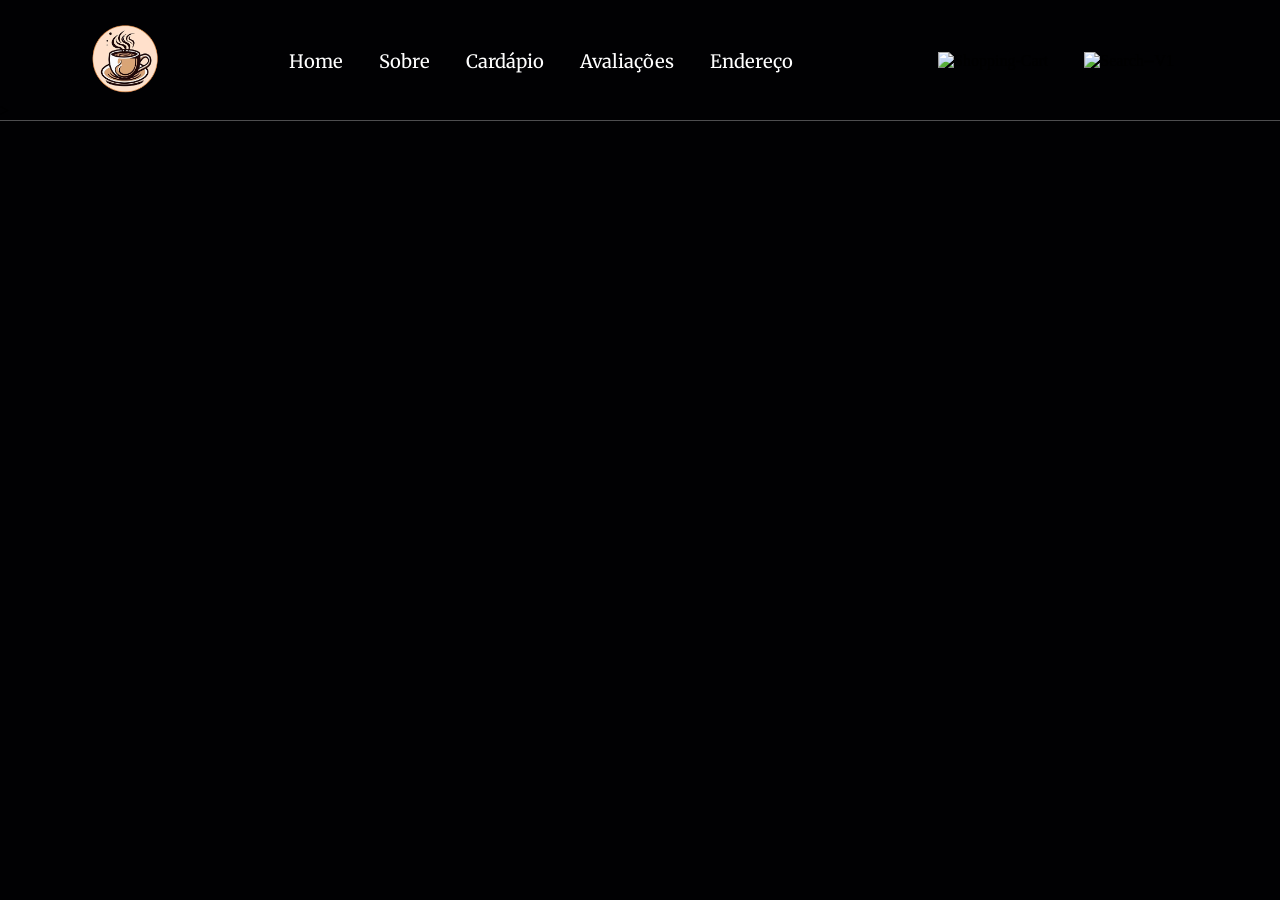
==== index.html @ 84138b1b "Header Terminado" ====
<!-- Conteúdo do projeto de cafeteria -->

<!-- Importante destacar que haverá MUITOS comentários ao decorrer do código. 
Seu viés é obviamente para servirem como anotações de estudo e referência. -->

<!DOCTYPE html>
<html lang="pt-BR">

<head>
    <meta charset="UTF-8">
    <meta name="viewport" content="width=device-width, initial-scale=1.0">

    <link rel="stylesheet" href="style.css">
    <!-- Criando o link de conexão de onde vai puxar o CSS para todo o site. DEVE ser posto no head -->

    <link rel="preconnect" href="https://fonts.googleapis.com">
    <link rel="preconnect" href="https://fonts.gstatic.com" crossorigin>
    <link
        href="https://fonts.googleapis.com/css2?family=Arimo:ital,wght@0,400..700;1,400..700&family=Merriweather:ital,opsz,wght@0,18..144,300..900;1,18..144,300..900&family=Roboto+Condensed:ital,wght@0,100..900;1,100..900&display=swap"
        rel="stylesheet">
    <!-- Link que conecta ao site de onde a fonte do texto foi retirada -->

    <title>Projeto Cafeteria</title>
</head>

<body>

    <!-- Tag semântica para o cabeçalho/header da página. Existem esses tipos de tags para representar diferentes seções da página.
    Utilização da class para facilitar na hora de encontra-las no CSS -->
    <header class="header">

        <section>
            <!-- Section é uma tag que serve para separar e agrupar elementos dentro do HTML que são de um mesmo assunto -->

            <!-- Logo da cafeteria. A utilização da # faz a página retornar para o início -->
            <a href="#home" class="logo">
                <img width="70" height="70" src="..\Imagens\Icon_Coffee_4.png">
            </a>

            <!-- Barra de navegação. A # também é uma marcação de id. Neste caso, ao clicar, viajamos até o id correspondente -->
            <nav class="barra_navegacao">
                <a href="#home">Home</a>
                <a href="#sobre">Sobre</a>
                <a href="#cardapio">Cardápio</a>
                <a href="#avaliacoes">Avaliações</a>
                <a href="#endereco">Endereço</a>
            </nav>

            <!-- Ícones de navegação. Foi utilizado o site icons8.com para obtenção das imagens -->
            <div class="icons">
                <img width="30" height="30" src="https://img.icons8.com/deco-glyph/30/ffffff/shopping-cart.png"
                    alt="shopping-cart" />
                <img width="30" height="30" src="https://img.icons8.com/ios-filled/30/ffffff/search--v1.png"
                    alt="search--v1" />
            </div>
        </section>>

    </header>

</body>

</html>
---- style.css ----
/* --------------------------------------------------------------- */
/* Sessão destinada unicamente para o CSS da página. Cada elemento
apresenta seu próprio CSS e estilo, mas é possível estabelecer
configurações padrões à todos os elementos */

/* Bloco com * é para configurações e padronizações gerais 
Bastante útil e indicado realizar isso pois a depender do navegador
as configurações bases podem ser diferentes uma das outras. Assim
criamos já uma padronização independentemente do navegador, e 
assim trabalhamos sobre esas configurações definidas*/

/* Bloco com o :root serve para criar variáveis dentro do css
dessa forma deixando muito mais fácil padronizar os estilos 
e arrumar ou modificar caso assim seja necessário. Para isso usa-se
-- antes do nome da variável */
/* --------------------------------------------------------------- */

:root {
    --cor-principal: #d3ad7f;
    /* Cor principal do site */
    --preto: #13131a;
    /* Cor preta do site */
    --background: #010103;
    /* Cor de fundo do site */
    --borda: 0.1rem solid rgba(255, 255, 255, 0.3);
    /* Cor da borda do site */
    --tamanho_fonte: 10px;
    /* Tamanho da fonte do site */
    --cor_texto: #fff;
    /* Cor do texto do site */
}

* {
    margin: 0;
    /* Margem */
    padding: 0;
    /* Preenchimento */
    outline: 0;
    /* Linha abaixo de links */
    border: none;
    /* Bordas */
    text-decoration: none;
    /* Decoração de Texto */
    text-transform: capitalize;
    /*Capitalize = Maiúscula seguida de minúsculas*/
    transition: 0.2s linear;
    /*Efeito de transição na hora de passar o mouse sobre os icons, e o tempo*/
}


body {
    /* Configuração do CORPO do site */
    background: var(--background);
}

section {
    /* Configuração das SEÇÕES do site. Visando também manter uma padronização */
    padding: 1rem 2rem;
    /* Preenchimento superior e inferior de 3rem e lateral de 2rem */
    margin: 0 auto;
    /* Margem automática para centralizar o conteúdo. */
    max-width: 1100px;
    /* Define a largura máxima da seção */
}

.header {
    /* O . serve para indicar que é uma classe */
    position: fixed;
    /* Fixa nosso header no topo da página */
    top: 0;
    /* Define a posição do topo */
    left: 0;
    /* Define a posição da esquerda */
    right: 0;
    /* Define a posição da direita */
    border-bottom: var(--borda);
    /* Define a borda inferior do header */
    z-index: 99;
    /* Define a posição do header em relação aos outros elementos. 
    Quanto maior o valor, mais acima estará */
}

.header section {
    display: flex;
    /* Define o display como flex. Transforma em uma caixa flexível. 
    Os itens se organizam de forma inteligente, como em linha ou coluna */
    align-items: center;
    /* Alinha os itens no centro */
    justify-content: space-between;
    /* Distribui os itens de forma que fiquem espaçados entre si */
    padding-top: 1.5rem;
    /* Define o preenchimento superior */
    padding-bottom: 0.25rem;
    /* Define o preenchimento inferior */
}

.barra_navegacao a {
    margin: 0 1rem;
    /* Define a margem superior e inferior como 0 e lateral como 1rem */
    font-size: 1.15rem;
    /* Define o tamanho da fonte */
    color: var(--cor_texto);
    /* Define a cor da fonte */
    font-family: "Merriweather", serif;
    /* Define a fonte do texto */
}

.barra_navegacao a:hover {
    color: var(--cor-principal);
    /* Define a cor da fonte ao passar o mouse */
    border-bottom: 0.1rem solid var(--cor-principal);
    /* Define a borda inferior ao passar o mouse */
    font-size: 1.2rem;
    /* Define o tamanho da fonte ao passar o mouse */
}

.icons img {
    margin: 1rem;
    /* Define a margem superior e inferior como 0 e lateral como 1rem */
    cursor: pointer;
    /* Define o cursor como pointer ao passar o mouse */
}

.icons img:hover {
    color: var(--cor-principal);
    /* Define a cor da fonte ao passar o mouse */
    border-bottom: 0.1rem solid var(--cor-principal);
    /* Define a borda inferior ao passar o mouse */
    transform: scale(1.1);
    /* Define o tamanho da imagem ao passar o mouse. Usando a propriedade transform
    e scale trabalho diretamente com a escala pré-definida anteriormente */
}
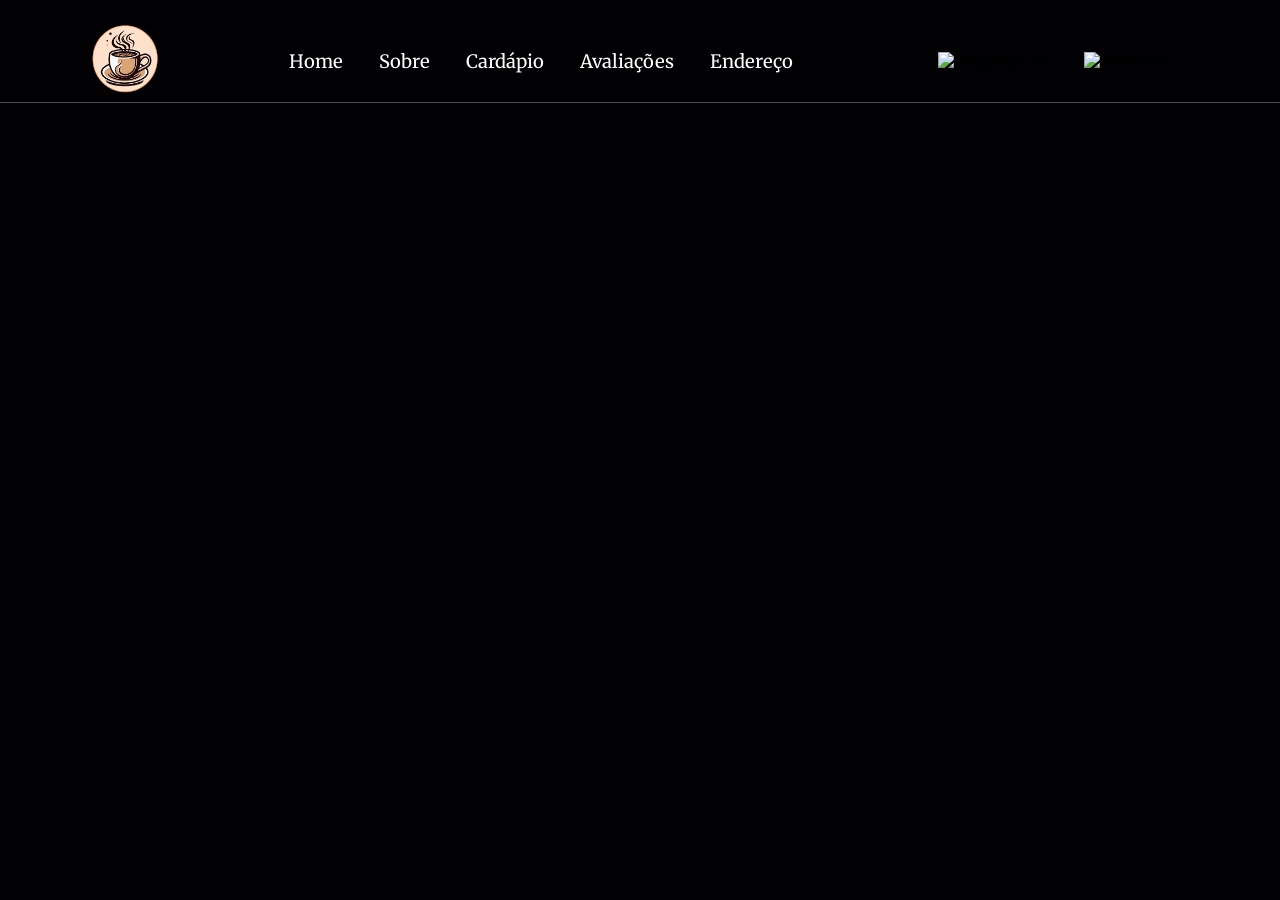
==== commit ff40603e: "Arrumando fechamento de Tag" ====
--- a/index.html
+++ b/index.html
@@ -34,7 +34,7 @@
 
             <!-- Logo da cafeteria. A utilização da # faz a página retornar para o início -->
             <a href="#home" class="logo">
-                <img width="70" height="70" src="..\Imagens\Icon_Coffee_4.png">
+                <img width="70" height="70" src="./Imagens/Icon_Coffee_4.png">
             </a>
 
             <!-- Barra de navegação. A # também é uma marcação de id. Neste caso, ao clicar, viajamos até o id correspondente -->
@@ -53,10 +53,10 @@
                 <img width="30" height="30" src="https://img.icons8.com/ios-filled/30/ffffff/search--v1.png"
                     alt="search--v1" />
             </div>
-        </section>>
+        </section>
 
     </header>
 
 </body>
 
-</html>+</html>
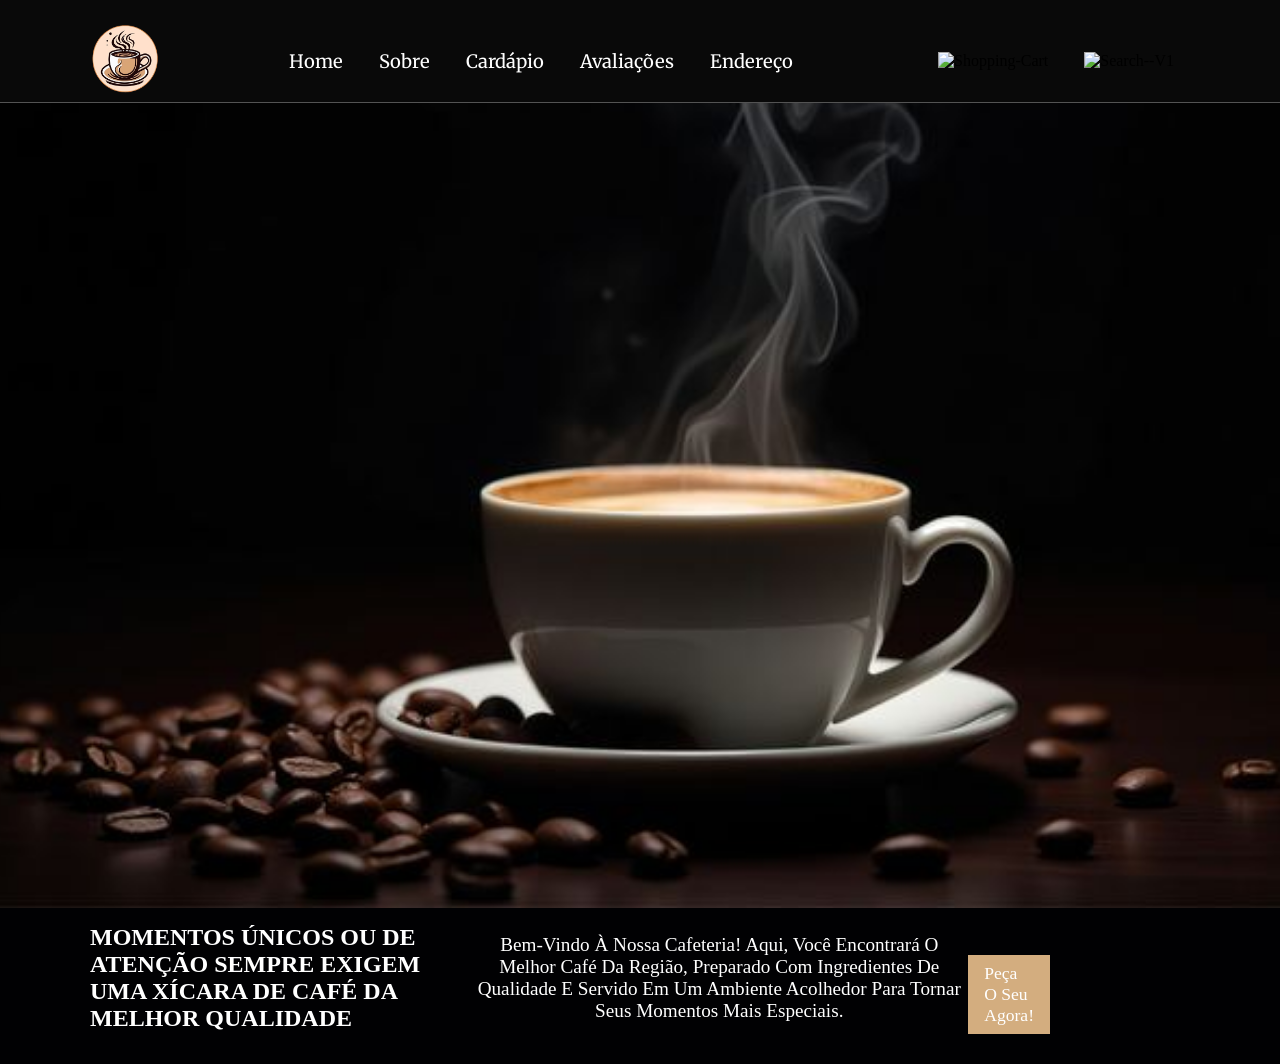
==== commit 31676679: "Rename Páginas/index.html to index.html" ====
--- a/index.html
+++ b/index.html
@@ -9,32 +9,29 @@
 <head>
     <meta charset="UTF-8">
     <meta name="viewport" content="width=device-width, initial-scale=1.0">
-
-    <link rel="stylesheet" href="style.css">
+    <link rel="stylesheet" href="../Estilos/style.css">
     <!-- Criando o link de conexão de onde vai puxar o CSS para todo o site. DEVE ser posto no head -->
-
     <link rel="preconnect" href="https://fonts.googleapis.com">
     <link rel="preconnect" href="https://fonts.gstatic.com" crossorigin>
     <link
         href="https://fonts.googleapis.com/css2?family=Arimo:ital,wght@0,400..700;1,400..700&family=Merriweather:ital,opsz,wght@0,18..144,300..900;1,18..144,300..900&family=Roboto+Condensed:ital,wght@0,100..900;1,100..900&display=swap"
         rel="stylesheet">
     <!-- Link que conecta ao site de onde a fonte do texto foi retirada -->
-
     <title>Projeto Cafeteria</title>
 </head>
 
 <body>
-
-    <!-- Tag semântica para o cabeçalho/header da página. Existem esses tipos de tags para representar diferentes seções da página.
+    <!---------------HEADER--------------->
+    <header class="header">
+        <!-- Tag semântica para o cabeçalho/header da página. Existem esses tipos de tags para representar diferentes seções da página.
     Utilização da class para facilitar na hora de encontra-las no CSS -->
-    <header class="header">
 
         <section>
             <!-- Section é uma tag que serve para separar e agrupar elementos dentro do HTML que são de um mesmo assunto -->
 
             <!-- Logo da cafeteria. A utilização da # faz a página retornar para o início -->
             <a href="#home" class="logo">
-                <img width="70" height="70" src="./Imagens/Icon_Coffee_4.png">
+                <img width="70" height="70" src="../Imagens/Icon_Coffee_4.png">
             </a>
 
             <!-- Barra de navegação. A # também é uma marcação de id. Neste caso, ao clicar, viajamos até o id correspondente -->
@@ -53,9 +50,45 @@
                 <img width="30" height="30" src="https://img.icons8.com/ios-filled/30/ffffff/search--v1.png"
                     alt="search--v1" />
             </div>
+            <!-- Criar um segundo ícone de navegação mas com a cor principal do site para colocar em sobreposição e 
+             ajeitar utilizando o JavaScript -->
+
         </section>
 
     </header>
+    <!---------------HEADER--------------->
+
+    <!----------------HOME---------------->
+
+    <div class="home-container">
+        <!-- HTML para a página central/home do site -->
+
+        <background-image class="container-foto">
+            <!-- Imagem de fundo da página -->
+            <img src="../Imagens/CoffeeHome.jpeg" alt="Imagem de café">
+
+        </background-image>
+
+        <section id="home">
+
+            <div class="container-sobreposicao">
+                <!-- Container para o texto que vai ficar sobre a imagem -->
+
+                <h3>MOMENTOS ÚNICOS OU DE ATENÇÃO SEMPRE EXIGEM UMA XÍCARA DE CAFÉ DA MELHOR QUALIDADE</h3>
+
+                <p>Bem-vindo à nossa cafeteria! Aqui, você encontrará o melhor café da região, preparado com
+                    ingredientes de qualidade e servido em um ambiente acolhedor para tornar seus momentos mais
+                    especiais.</p>
+
+                <a href="#" class="btn">Peça o seu agora!</a>
+                <!-- Botão com link para levar até a seção de pedidos -->
+            </div>
+
+        </section>
+
+    </div>
+
+    <!----------------HOME---------------->
 
 </body>
 
--- a/Estilos/style.css
+++ b/Estilos/style.css
@@ -0,0 +1,197 @@
+/* --------------------------------------------------------------- */
+/* Sessão destinada unicamente para o CSS da página. Cada elemento
+apresenta seu próprio CSS e estilo, mas é possível estabelecer
+configurações padrões à todos os elementos */
+
+/* Bloco com * é para configurações e padronizações gerais 
+Bastante útil e indicado realizar isso pois a depender do navegador
+as configurações bases podem ser diferentes uma das outras. Assim
+criamos já uma padronização independentemente do navegador, e 
+assim trabalhamos sobre esas configurações definidas*/
+
+/* Bloco com o :root serve para criar variáveis dentro do css
+dessa forma deixando muito mais fácil padronizar os estilos 
+e arrumar ou modificar caso assim seja necessário. Para isso usa-se
+-- antes do nome da variável */
+
+/* Quando colocamos o CSS dentro da linha de código, chamamos de inline
+e este possui uma hierarquia de prioridade se considerado o dentro da 
+tag style, localizado no head. Isso é a útil a depender do que você
+deseja realizar, ainda que isso seja praticamente uma gambiarra,
+portanto, em termos de clean code, não é recomendado */
+/* --------------------------------------------------------------- */
+
+:root {
+    --cor-principal: #d3ad7f;
+    /* Cor principal do site */
+    --preto: #090909;
+    /* Cor preta do site */
+    --background: #010103;
+    /* Cor de fundo do site */
+    --borda: 0.1rem solid rgba(255, 255, 255, 0.3);
+    /* Cor da borda do site */
+    --tamanho_fonte: 10px;
+    /* Tamanho da fonte do site */
+    --cor_texto: #fff;
+    /* Cor do texto do site */
+}
+
+* {
+    margin: 0;
+    /* Margem */
+    padding: 0;
+    /* Preenchimento */
+    outline: 0;
+    /* Linha abaixo de links */
+    border: none;
+    /* Bordas */
+    text-decoration: none;
+    /* Decoração de Texto */
+    text-transform: capitalize;
+    /*Capitalize = Maiúscula seguida de minúsculas*/
+    transition: 0.2s linear;
+    /*Efeito de transição na hora de passar o mouse sobre os icons, e o tempo*/
+}
+
+
+body {
+    /* Configuração do CORPO do site */
+    background: var(--background);
+}
+
+section {
+    /* Configuração das SEÇÕES do site. Visando também manter uma padronização */
+    padding: 1rem 2rem;
+    /* Preenchimento superior e inferior de 3rem e lateral de 2rem */
+    margin: 0 auto;
+    /* Margem automática para centralizar o conteúdo. */
+    max-width: 1100px;
+    /* Define a largura máxima da seção */
+}
+
+.header {
+    /* O . serve para indicar que é uma classe */
+    position: fixed;
+    /* Fixa nosso header no topo da página */
+    top: 0;
+    /* Define a posição do topo */
+    left: 0;
+    /* Define a posição da esquerda */
+    right: 0;
+    /* Define a posição da direita */
+    border-bottom: var(--borda);
+    /* Define a borda inferior do header */
+    z-index: 99;
+    /* Define a posição do header em relação aos outros elementos. 
+    Quanto maior o valor, mais acima estará */
+    background: var(--preto);
+}
+
+.header section {
+    display: flex;
+    /* Define o display como flex. Transforma em uma caixa flexível. 
+    Os itens se organizam de forma inteligente, como em linha ou coluna */
+    align-items: center;
+    /* Alinha os itens no centro */
+    justify-content: space-between;
+    /* Distribui os itens de forma que fiquem espaçados entre si */
+    padding-top: 1.5rem;
+    /* Define o preenchimento superior */
+    padding-bottom: 0.25rem;
+    /* Define o preenchimento inferior */
+}
+
+.barra_navegacao a {
+    margin: 0 1rem;
+    /* Define a margem superior e inferior como 0 e lateral como 1rem */
+    font-size: 1.15rem;
+    /* Define o tamanho da fonte */
+    color: var(--cor_texto);
+    /* Define a cor da fonte */
+    font-family: "Merriweather", serif;
+    /* Define a fonte do texto */
+}
+
+.barra_navegacao a:hover {
+    color: var(--cor-principal);
+    /* Define a cor da fonte ao passar o mouse */
+    border-bottom: 0.1rem solid var(--cor-principal);
+    /* Define a borda inferior ao passar o mouse */
+    font-size: 1.2rem;
+    /* Define o tamanho da fonte ao passar o mouse */
+}
+
+.icons img {
+    margin: 1rem;
+    /* Define a margem superior e inferior como 0 e lateral como 1rem */
+    cursor: pointer;
+    /* Define o cursor como pointer ao passar o mouse */
+}
+
+.icons img:hover {
+    color: var(--cor-principal);
+    /* Define a cor da fonte ao passar o mouse */
+    border-bottom: 0.1rem solid var(--cor-principal);
+    /* Define a borda inferior ao passar o mouse */
+    transform: scale(1.1);
+    /* Define o tamanho da imagem ao passar o mouse. Usando a propriedade transform
+    e scale trabalho diretamente com a escala pré-definida anteriormente */
+}
+
+.home.container {
+    display: flex;
+    justify-content: center;
+    background-size: cover;
+    background-position: center;
+    height: 100vh;
+    /* vh = viewport height -> 100% da altura da janela */
+    max-width: 1100px;
+}
+
+.container-foto {
+    display: flex;
+    justify-content: center;
+    justify-items: center;
+    height: 100vh;
+    background-size: cover;
+    max-width: content;
+    margin-top: 0.5rem;
+}
+
+.container-sobreposicao {
+    display: flex;
+    justify-content: center;
+    align-items: center;
+    max-width: 60rem;
+    z-index: 5;
+}
+
+.container-sobreposicao h3 {
+    position: relative;
+    color: var(--cor_texto);
+    font-size: 1.5rem;
+    text-align: top, left;
+    margin-bottom: 1rem;
+    z-index: 5;
+}
+
+.container-sobreposicao p {
+    color: var(--cor_texto);
+    font-size: 1.2rem;
+    text-align: center;
+    margin-bottom: 1rem;
+    z-index: 5;
+}
+
+/*Lembrar de na próxima vez transformar cada pequeno componente em algo próprio....*/
+
+.btn {
+    /* Antes de arrumar o CSS do botão de pedido, importante já estar com a classe .home-container arrumada */
+    background: var(--cor-principal);
+    color: var(--cor_texto);
+    padding: 0.5rem 1rem;
+    cursor: pointer;
+    font-size: 1.1rem;
+    margin-top: 1rem;
+
+}
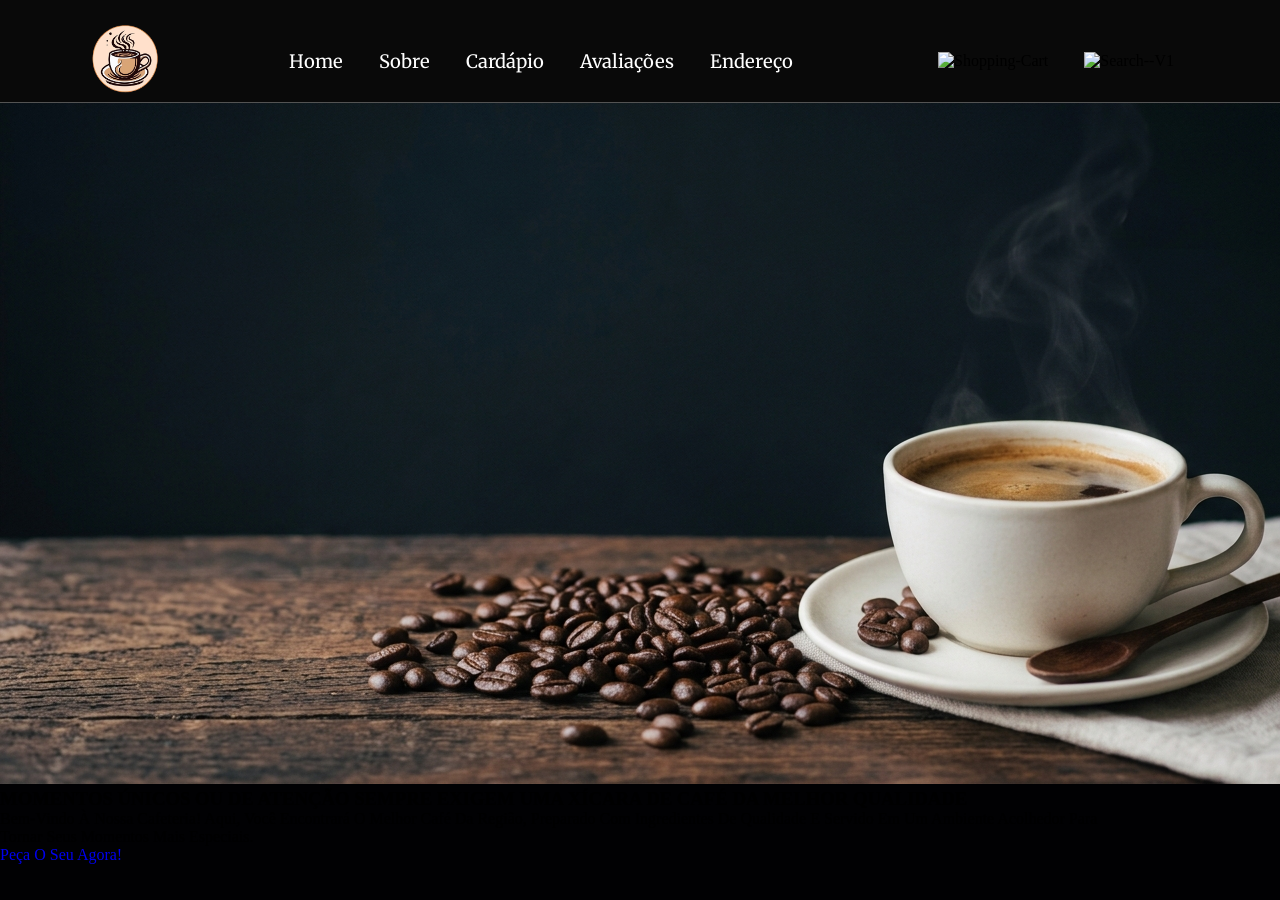
==== commit 8a6d341c: "Arrumando... ou tentando..." ====
--- a/index.html
+++ b/index.html
@@ -9,7 +9,7 @@
 <head>
     <meta charset="UTF-8">
     <meta name="viewport" content="width=device-width, initial-scale=1.0">
-    <link rel="stylesheet" href="../Estilos/style.css">
+    <link rel="stylesheet" href="./Estilos/style.css">
     <!-- Criando o link de conexão de onde vai puxar o CSS para todo o site. DEVE ser posto no head -->
     <link rel="preconnect" href="https://fonts.googleapis.com">
     <link rel="preconnect" href="https://fonts.gstatic.com" crossorigin>
@@ -31,7 +31,7 @@
 
             <!-- Logo da cafeteria. A utilização da # faz a página retornar para o início -->
             <a href="#home" class="logo">
-                <img width="70" height="70" src="../Imagens/Icon_Coffee_4.png">
+                <img width="70" height="70" src="./Imagens/Icon_Coffee_4.png">
             </a>
 
             <!-- Barra de navegação. A # também é uma marcação de id. Neste caso, ao clicar, viajamos até o id correspondente -->
@@ -63,13 +63,11 @@
     <div class="home-container">
         <!-- HTML para a página central/home do site -->
 
-        <background-image class="container-foto">
-            <!-- Imagem de fundo da página -->
-            <img src="../Imagens/CoffeeHome.jpeg" alt="Imagem de café">
-
-        </background-image>
-
         <section id="home">
+            <background-image class="container-foto">
+                <!-- Imagem de fundo da página -->
+                <img src="./Imagens/HeroImage1.jpg" alt="Imagem de café">
+            </background-image>
 
             <div class="container-sobreposicao">
                 <!-- Container para o texto que vai ficar sobre a imagem -->
@@ -83,7 +81,6 @@
                 <a href="#" class="btn">Peça o seu agora!</a>
                 <!-- Botão com link para levar até a seção de pedidos -->
             </div>
-
         </section>
 
     </div>
--- a/Estilos/style.css
+++ b/Estilos/style.css
@@ -138,7 +138,7 @@
     e scale trabalho diretamente com a escala pré-definida anteriormente */
 }
 
-.home.container {
+.home-container {
     display: flex;
     justify-content: center;
     background-size: cover;
@@ -148,7 +148,8 @@
     max-width: 1100px;
 }
 
-.container-foto {
+.home-container container-foto {
+    position: relative;
     display: flex;
     justify-content: center;
     justify-items: center;
@@ -158,34 +159,29 @@
     margin-top: 0.5rem;
 }
 
-.container-sobreposicao {
+.home-container container-sobreposicao {
+    position: absolute;
     display: flex;
-    justify-content: center;
-    align-items: center;
+    justify-content: left;
+    align-items: left;
     max-width: 60rem;
-    z-index: 5;
 }
 
-.container-sobreposicao h3 {
-    position: relative;
+.home-container container-sobreposicao h3 {
     color: var(--cor_texto);
     font-size: 1.5rem;
     text-align: top, left;
     margin-bottom: 1rem;
-    z-index: 5;
 }
 
-.container-sobreposicao p {
+.home-container container-sobreposicao p {
     color: var(--cor_texto);
     font-size: 1.2rem;
-    text-align: center;
+    text-align: left;
     margin-bottom: 1rem;
-    z-index: 5;
 }
 
-/*Lembrar de na próxima vez transformar cada pequeno componente em algo próprio....*/
-
-.btn {
+.home-container container-sobreposicao btn {
     /* Antes de arrumar o CSS do botão de pedido, importante já estar com a classe .home-container arrumada */
     background: var(--cor-principal);
     color: var(--cor_texto);
